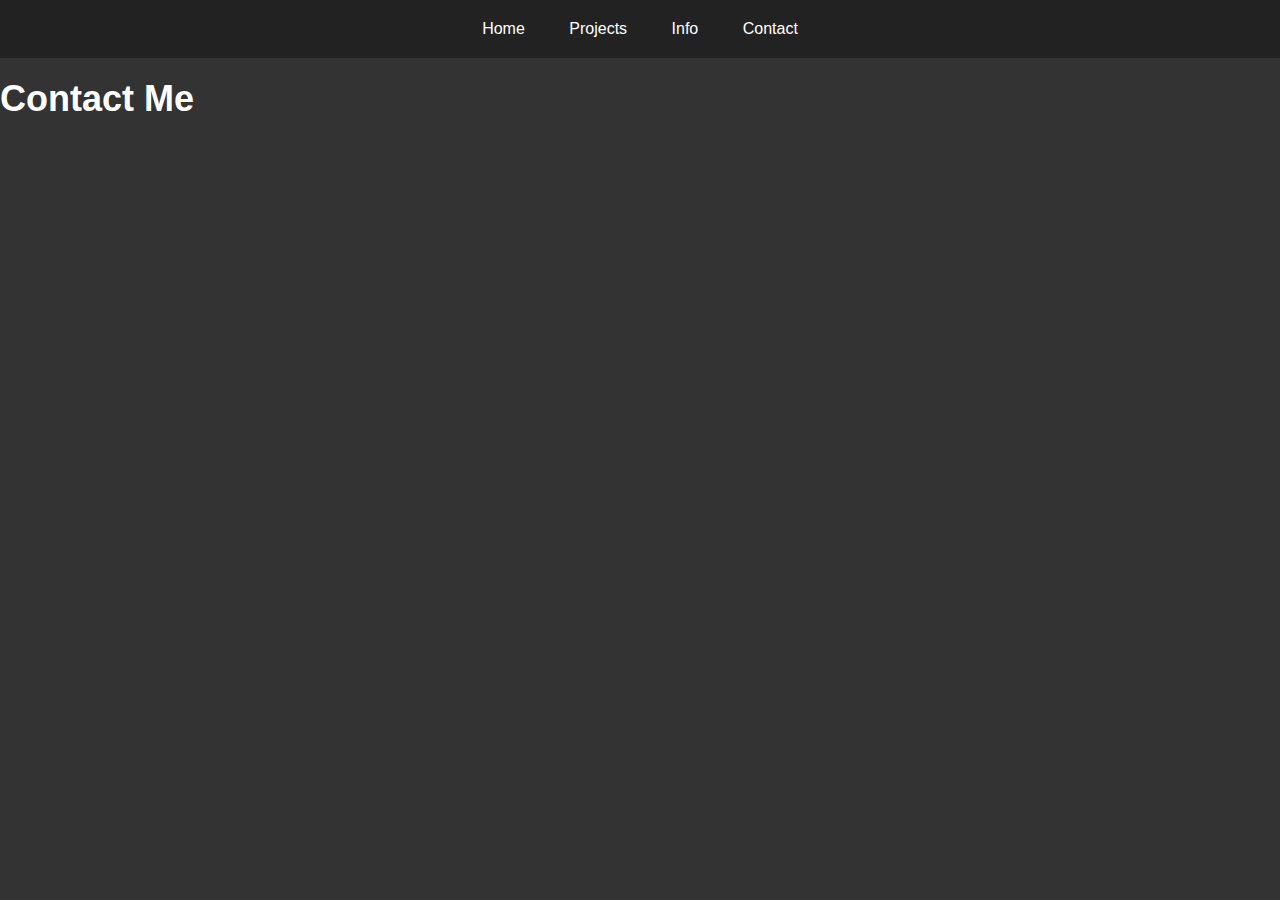
==== contact.html @ 08b79519 "Added links to site sections" ====
<!DOCTYPE html>
<html lang="en">
<head>
    <meta charset="UTF-8">
    <meta name="viewport" content="width=device-width, initial-scale=1.0">
    <link rel="stylesheet" href="css/style.css">
    <title>Oliver Cieplinski Portfolio</title>
</head>
<body>
    <div class="toolbar">
        <a href="index.html">Home</a>
        <a href="projects.html">Projects</a>
        <a href="info.html">Info</a>
        <a href="contact.html">Contact</a>
        <!-- <button class="nav-toggle">Toggle Navigation</button> Button to toggle the mobile navigation -->
    </div>
    <h1>Contact Me</h1>
    <script src="js/script.js"></script> <!-- Link to the external JavaScript file -->
</body>
</html>
---- css/style.css ----
body {
    margin: 0;
    padding: 0;
    background-color: #333;
    color: #fff;
    font-family: Arial, sans-serif;
    display: flex;
    flex-direction: column;
    height: 100vh;
}

.toolbar {
    background-color: #222;
    padding: 20px 0;
    text-align: center;
}

.toolbar a {
    color: #fff;
    text-decoration: none;
    margin: 0 20px;
}

.toolbar a:hover {
    color: #000000;
}

h1 {
    font-size: 36px;
    text-align: left;
    margin-top: 20px;
}
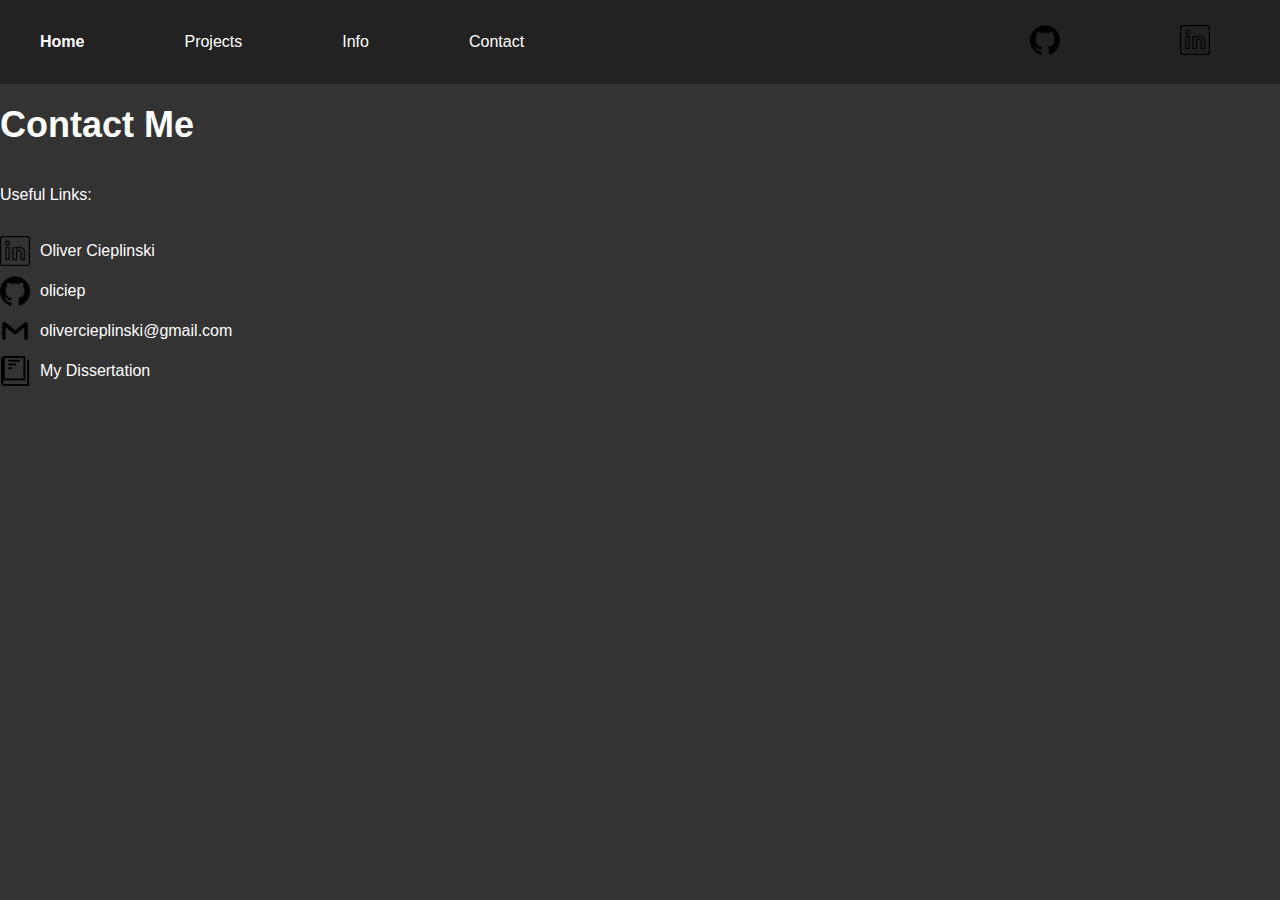
==== commit 2891a5c2: "Added lots of content" ====
--- a/contact.html
+++ b/contact.html
@@ -8,13 +8,62 @@
 </head>
 <body>
     <div class="toolbar">
-        <a href="index.html">Home</a>
+        <a href="index.html"><b>Home</b></a>
         <a href="projects.html">Projects</a>
         <a href="info.html">Info</a>
         <a href="contact.html">Contact</a>
+        <div class="spacer"></div>
+        <a href="https://github.com/oliciep" target="_blank"><img src="images/contacts/github.png" alt="GitHub"></a>
+        <a href="https://www.linkedin.com/in/oli-cieplinski" target="_blank"><img src="images/contacts/linkedin.png" alt="LinkedIn"></a>
+
         <!-- <button class="nav-toggle">Toggle Navigation</button> Button to toggle the mobile navigation -->
-    </div>
+    </div>  
     <h1>Contact Me</h1>
-    <script src="js/script.js"></script> <!-- Link to the external JavaScript file -->
+    <p>Useful Links:</p>   
+    <ul>
+        <li>
+            <img src="images/contacts/linkedin.png" alt="linkedIn">
+            <a href="https://www.linkedin.com/in/oli-cieplinski/" target="_blank">Oliver Cieplinski</a>
+        </li>
+        <li>
+            <img src="images/contacts/github.png" alt="gitHub">
+            <a href="https://github.com/oliciep" target="_blank">oliciep</a>
+        </li>
+        <li>
+            <img src="images/contacts/email.png" alt="email">
+            <a href="https://mail.google.com/mail/u/0/?fs=1&to=olivercieplinski@gmail.com&su=Website%20Inquiry&tf=cm" target="_blank">olivercieplinski@gmail.com</a>
+        </li>
+        <li>
+            <img src="images/contacts/pdf.png" alt="overleaf">
+            <a href="files/dissertation.pdf" target="_blank">My Dissertation</a>
+        </li>
+    </ul>
+    <style>
+        ul {
+            list-style-type: none;
+            padding: 0;
+        }
+
+        li {
+            display: flex;
+            align-items: center;
+            margin-bottom: 10px;
+        }
+
+        li img {
+            width: 30px;
+            margin-right: 10px;
+        }
+
+        a {
+            text-decoration: none;
+            color: #fffefe;
+            transition: color 0.5s;
+        }
+        
+        a:hover {
+            color: #222
+        }
+    </style>
 </body>
 </html>--- a/css/style.css
+++ b/css/style.css
@@ -11,18 +11,35 @@
 
 .toolbar {
     background-color: #222;
-    padding: 20px 0;
-    text-align: center;
+    padding: 15px 0;
+    display: flex;
+    justify-content: space-between; /* Space elements evenly horizontally */
+    align-items: center; /* Center elements vertically */
 }
 
 .toolbar a {
     color: #fff;
     text-decoration: none;
-    margin: 0 20px;
+    margin-right: 20px;
+    padding: 10px 40px; 
+    background-color: #222; 
+    transition: background-color 1s, color 1s; 
+    
 }
 
 .toolbar a:hover {
-    color: #000000;
+    background-color: #333;
+    color: #222;
+    
+}
+
+.toolbar img {
+    max-width: 30px; /* Adjust the image width as needed */
+    margin: 0 10px; /* Add margin for spacing between images */
+}
+
+.spacer {
+    flex: 1; /* Take up available space and push "Oliver Cieplinski" to the far left */
 }
 
 h1 {
@@ -30,3 +47,52 @@
     text-align: left;
     margin-top: 20px;
 }
+
+.project-container {
+    display: grid;
+    grid-template-columns: repeat(auto-fill, minmax(500px, 1fr));
+    gap: 20px;
+}
+
+/* Style for project cards */
+.project-card {
+    display: flex;
+    border: 1px solid #535151;
+    border-radius: 5px;
+    background-color: #474646;
+    box-shadow: 0 0 10px rgba(0, 0, 0, 0.2);
+}
+
+.project-card .project-image {
+    flex: 1;
+    display: flex;
+    align-items: center;
+    justify-content: center;
+}
+
+.project-card img {
+    max-width: 100%;
+    max-height: 100%;
+    object-fit: cover;
+}
+
+.project-card .project-details {
+    flex: 2;
+    padding: 20px;
+}
+
+.project-card h2 {
+    font-size: 20px;
+    margin: 10px 0;
+}
+
+.project-card p {
+    margin-bottom: 10px;
+}
+
+.project-card a {
+    text-decoration: none;
+    color: #007BFF;
+    display: block;
+    text-align: right;
+}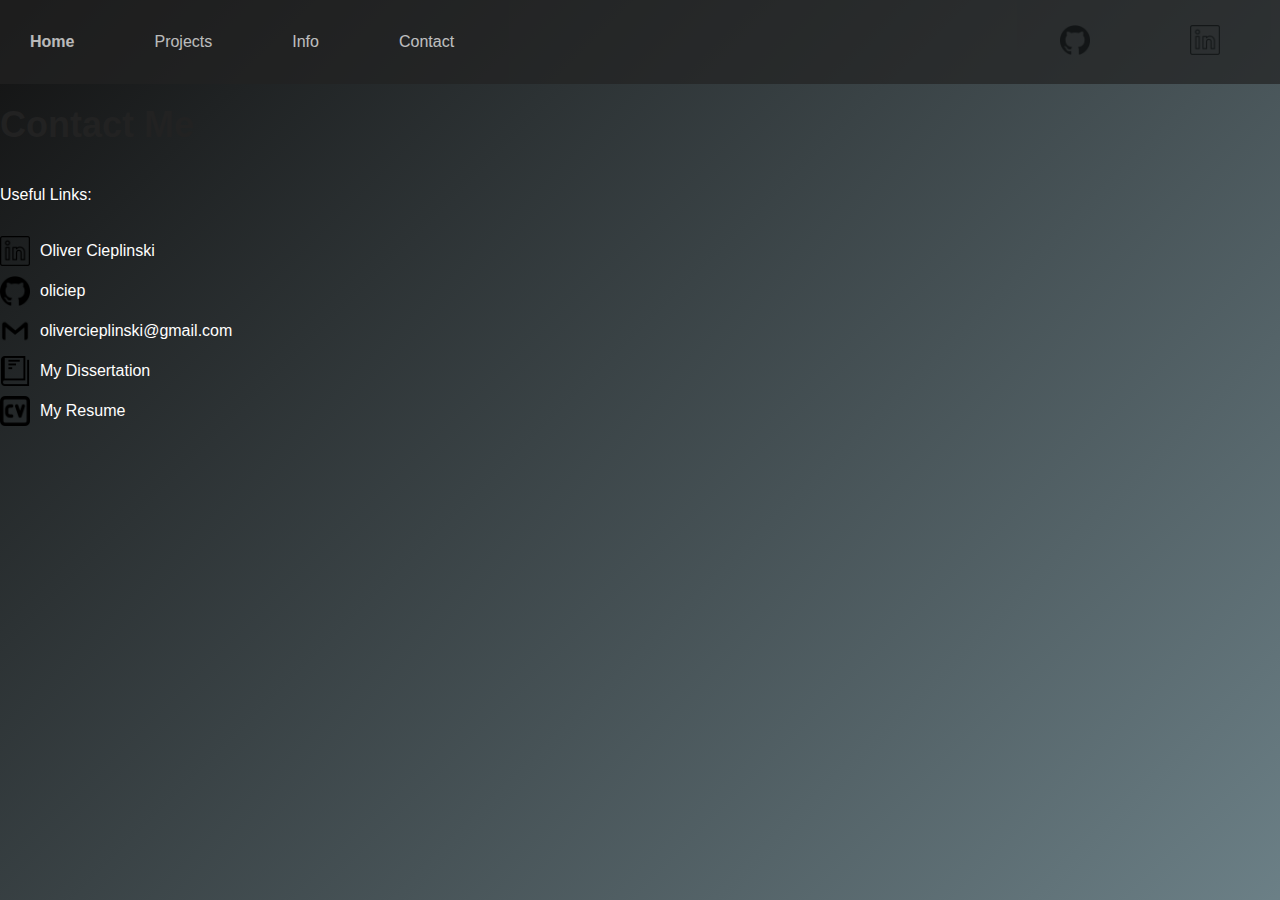
==== commit c8c299f4: "Updated Projects Page again" ====
--- a/contact.html
+++ b/contact.html
@@ -37,6 +37,10 @@
             <img src="images/contacts/pdf.png" alt="overleaf">
             <a href="files/dissertation.pdf" target="_blank">My Dissertation</a>
         </li>
+        <li>
+            <img src="images/contacts/resume.png" alt="resume">
+            <a href="files/resume.pdf" target="_blank">My Resume</a>
+        </li>
     </ul>
     <style>
         ul {
--- a/css/style.css
+++ b/css/style.css
@@ -1,7 +1,9 @@
 body {
     margin: 0;
     padding: 0;
-    background-color: #333;
+    background: linear-gradient(-45deg, #616060, #9c9b9b, #89a4ad, #121212);
+    background-size: 400% 400%;
+    animation: gradient 15s ease infinite;
     color: #fff;
     font-family: Arial, sans-serif;
     display: flex;
@@ -9,8 +11,31 @@
     height: 100vh;
 }
 
+.gradient-background {
+    width: 100%;
+    height: 100%;
+    position: absolute;
+    top: 0;
+    left: 0;
+    animation: gradient 15s ease infinite;
+    z-index: -1; /* Place it behind other content */
+}
+
+@keyframes gradient {
+    0% {
+        background-position: 0% 50%;
+    }
+    50% {
+        background-position: 100% 50%;
+    }
+    100% {
+        background-position: 0% 50%;
+    }
+}
+
 .toolbar {
     background-color: #222;
+    opacity: 0.7;
     padding: 15px 0;
     display: flex;
     justify-content: space-between; /* Space elements evenly horizontally */
@@ -21,7 +46,7 @@
     color: #fff;
     text-decoration: none;
     margin-right: 20px;
-    padding: 10px 40px; 
+    padding: 10px 30px; 
     background-color: #222; 
     transition: background-color 1s, color 1s; 
     
@@ -46,53 +71,127 @@
     font-size: 36px;
     text-align: left;
     margin-top: 20px;
+    color:#222 
+}
+
+.link-container {
+    display: flex;
+    justify-content: space-between; /* Adjust as needed to control spacing */
+    margin-right: 10px
 }
 
 .project-container {
     display: grid;
-    grid-template-columns: repeat(auto-fill, minmax(500px, 1fr));
+    grid-template-columns: repeat(3, 1fr);
     gap: 20px;
+    opacity: 0.85;
 }
+
 
 /* Style for project cards */
 .project-card {
-    display: flex;
-    border: 1px solid #535151;
+    width: 400;
+    height: 200px;
+    border: 1px solid #747373;
     border-radius: 5px;
-    background-color: #474646;
+    padding: 10px;
+    background-color: #3d3939;
     box-shadow: 0 0 10px rgba(0, 0, 0, 0.2);
+    overflow: hidden; /* Hide the overflowing content (image slide) */
+    position: relative; /* To make text absolute relative to this card */  
 }
 
-.project-card .project-image {
-    flex: 1;
+.project-card .project-header {
     display: flex;
-    align-items: center;
-    justify-content: center;
+    justify-content: space-between;
 }
 
-.project-card img {
+.project-card .project-info .title {
+    margin: 0;
+    padding: 0;
+    margin-bottom: 10px;
+}
+
+.project-card .project-info .tags {
+    display: flex;
+    justify-content: flex-end;
+    position: absolute; /* Position the tags at the bottom right */
+    bottom: 10px; /* Adjust as needed for spacing */
+    right: 0px; /* Adjust as needed for spacing */
+}
+
+.project-card .project-info .tag {
+    background-color: #000000;
+    color: #fff;
+    padding: 5px 10px;
+    border-radius: 20px;
+    margin-left: 5px;
+}
+
+.project-card img.project-image {
     max-width: 100%;
-    max-height: 100%;
+    width: 200px;
+    height: 200px;
     object-fit: cover;
+    transition: transform 0.3s ease-in-out; /* Add a smooth transition for the image slide */
+}
+
+.project-card .tags {
+    display: flex;
+    justify-content: flex-end; /* Align tags to the right */
+    padding-right: 20px; /* Add right padding to space tags from the edge */
+}
+
+.project-card .tag {
+    background-color: #007BFF; /* Tag background color */
+    color: #fff;
+    padding: 5px 10px;
+    border-radius: 20px; /* Rounded tag shape */
+    margin-left: 5px; /* Add margin between tags */
+}
+
+.project-card h2 {
+    margin: 0; /* Remove margin for the title */
 }
 
 .project-card .project-details {
-    flex: 2;
-    padding: 20px;
+    position: absolute;
+    top: 0;
+    left: 100%; /* Initially, position the text outside the card */
+    width: 100%;
+    height: 100%;
+    background-color: rgba(0, 0, 0, 0.8); /* Background color for the text area */
+    color: #ffffff;
+    display: flex;
+    flex-direction: column;
+    align-items: center;
+    justify-content: center;
+    text-align: center;
+    opacity: 0; /* Initially hide the text */
+    transition: opacity 0.3s, left 0.3s ease-in-out; /* Add smooth transitions for opacity and left position */
 }
 
-.project-card h2 {
-    font-size: 20px;
-    margin: 10px 0;
+.project-card:hover img.project-image {
+    transform: translateX(-100%); /* Slide the image to the left on hover */
 }
 
-.project-card p {
-    margin-bottom: 10px;
+.project-card:hover .project-details {
+    opacity: 1; /* Make the description and link fully visible when the card is hovered */
+    left: 0; /* Slide the text back into the card on hover */
 }
 
-.project-card a {
+.project-card .project-details a {
+    display: none; /* Initially hide the link */
+}   
+
+.project-card:hover .project-details a {
+    display: block; /* Display the link when the card is hovered */
+    margin-top: 10px; /* Add spacing between description and link */
     text-decoration: none;
-    color: #007BFF;
-    display: block;
-    text-align: right;
-}+    color: #fff;
+}
+
+.project-card .project-details a:not(:last-child) {
+    margin-right: 20px; /* Add margin to increase spacing between links */
+}
+
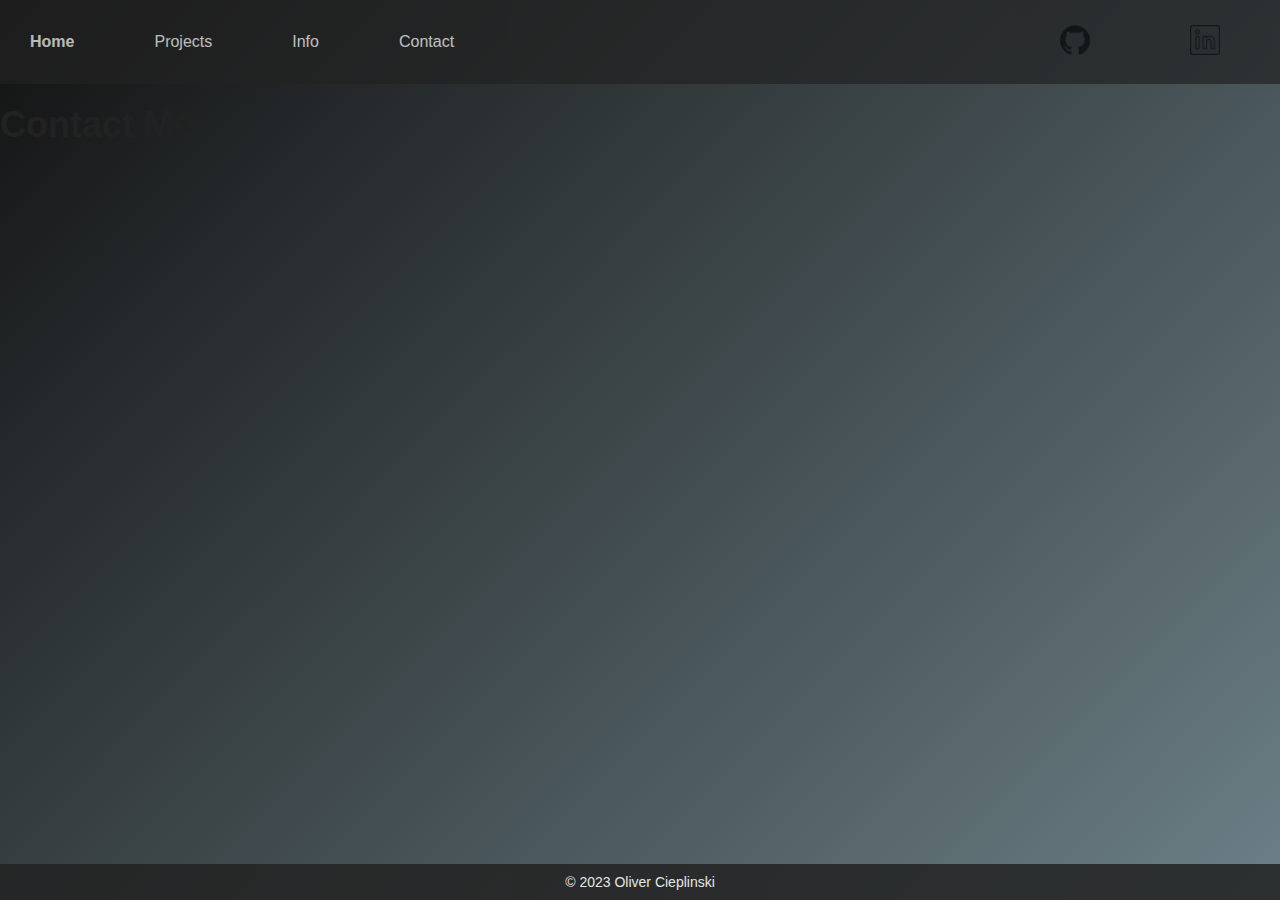
==== commit c0ef80e2: "Whole Site Revamp" ====
--- a/contact.html
+++ b/contact.html
@@ -19,55 +19,60 @@
         <!-- <button class="nav-toggle">Toggle Navigation</button> Button to toggle the mobile navigation -->
     </div>  
     <h1>Contact Me</h1>
-    <p>Useful Links:</p>   
-    <ul>
-        <li>
-            <img src="images/contacts/linkedin.png" alt="linkedIn">
-            <a href="https://www.linkedin.com/in/oli-cieplinski/" target="_blank">Oliver Cieplinski</a>
-        </li>
-        <li>
-            <img src="images/contacts/github.png" alt="gitHub">
-            <a href="https://github.com/oliciep" target="_blank">oliciep</a>
-        </li>
-        <li>
-            <img src="images/contacts/email.png" alt="email">
-            <a href="https://mail.google.com/mail/u/0/?fs=1&to=olivercieplinski@gmail.com&su=Website%20Inquiry&tf=cm" target="_blank">olivercieplinski@gmail.com</a>
-        </li>
-        <li>
-            <img src="images/contacts/pdf.png" alt="overleaf">
-            <a href="files/dissertation.pdf" target="_blank">My Dissertation</a>
-        </li>
-        <li>
-            <img src="images/contacts/resume.png" alt="resume">
-            <a href="files/resume.pdf" target="_blank">My Resume</a>
-        </li>
-    </ul>
-    <style>
-        ul {
-            list-style-type: none;
-            padding: 0;
-        }
+    <div class="fade-in-text">
+        <p>Useful Links:</p>   
+        <ul>
+            <li>
+                <img src="images/contacts/linkedin.png" alt="linkedIn">
+                <a href="https://www.linkedin.com/in/oli-cieplinski/" target="_blank">Oliver Cieplinski</a>
+            </li>
+            <li>
+                <img src="images/contacts/github.png" alt="gitHub">
+                <a href="https://github.com/oliciep" target="_blank">oliciep</a>
+            </li>
+            <li>
+                <img src="images/contacts/email.png" alt="email">
+                <a href="https://mail.google.com/mail/u/0/?fs=1&to=olivercieplinski@gmail.com&su=Website%20Inquiry&tf=cm" target="_blank">olivercieplinski@gmail.com</a>
+            </li>
+            <li>
+                <img src="images/contacts/pdf.png" alt="overleaf">
+                <a href="files/dissertation.pdf" target="_blank">My Dissertation</a>
+            </li>
+            <li>
+                <img src="images/contacts/resume.png" alt="resume">
+                <a href="files/resume.pdf" target="_blank">My Resume</a>
+            </li>
+        </ul>
+        <style>
+            ul {
+                list-style-type: none;
+                padding: 0;
+            }
 
-        li {
-            display: flex;
-            align-items: center;
-            margin-bottom: 10px;
-        }
+            li {
+                display: flex;
+                align-items: center;
+                margin-bottom: 10px;
+            }
 
-        li img {
-            width: 30px;
-            margin-right: 10px;
-        }
+            li img {
+                width: 30px;
+                margin-right: 10px;
+            }
 
-        a {
-            text-decoration: none;
-            color: #fffefe;
-            transition: color 0.5s;
-        }
-        
-        a:hover {
-            color: #222
-        }
-    </style>
+            a {
+                text-decoration: none;
+                color: #fffefe;
+                transition: color 0.5s;
+            }
+            
+            a:hover {
+                color: #222
+            }
+        </style>
+    </div>
+    <footer>
+        <p>&copy; 2023 Oliver Cieplinski</p>
+    </footer>   
 </body>
 </html>--- a/css/style.css
+++ b/css/style.css
@@ -85,12 +85,12 @@
     grid-template-columns: repeat(3, 1fr);
     gap: 20px;
     opacity: 0.85;
+    margin-bottom: 60px;
 }
 
 
 /* Style for project cards */
 .project-card {
-    width: 400;
     height: 200px;
     border: 1px solid #747373;
     border-radius: 5px;
@@ -195,3 +195,56 @@
     margin-right: 20px; /* Add margin to increase spacing between links */
 }
 
+.slideshow-container {
+    position: relative;
+}
+
+.fade {
+    width: 500px;
+    animation-name: fade;
+    animation-duration: 10s; /* Time for each card to stay */
+    animation-timing-function: ease;
+    animation-iteration-count: infinite;
+}
+
+@keyframes fade {
+    0%, 100% { opacity: 0; }
+    5%, 95% { opacity: 1; }
+}
+
+.right-align {
+    margin-left: auto;
+    margin-right: 150px;
+}
+
+.fade-in-text {
+    opacity: 0; /* Initially, set the opacity to 0 to hide the text */
+    animation: fadeIn 2s ease forwards; /* Apply the fadeIn animation */
+}
+
+@keyframes fadeIn {
+    from {
+        opacity: 0;
+    }
+    to {
+        opacity: 1; /* At the end of the animation, set the opacity to 1 to make the text fully visible */
+    }
+}
+
+footer {
+    background-color: #222; /* Background color for the footer */
+    color: #fff; /* Text color */
+    text-align: center;
+    padding: 10px 0; /* Adjust padding as needed */
+    margin-top: auto; /* Push the footer to the bottom */
+    opacity: 0.85;
+}
+
+footer p {
+    margin: 0;
+    font-size: 14px; /* Adjust font size as needed */
+}
+
+
+
+
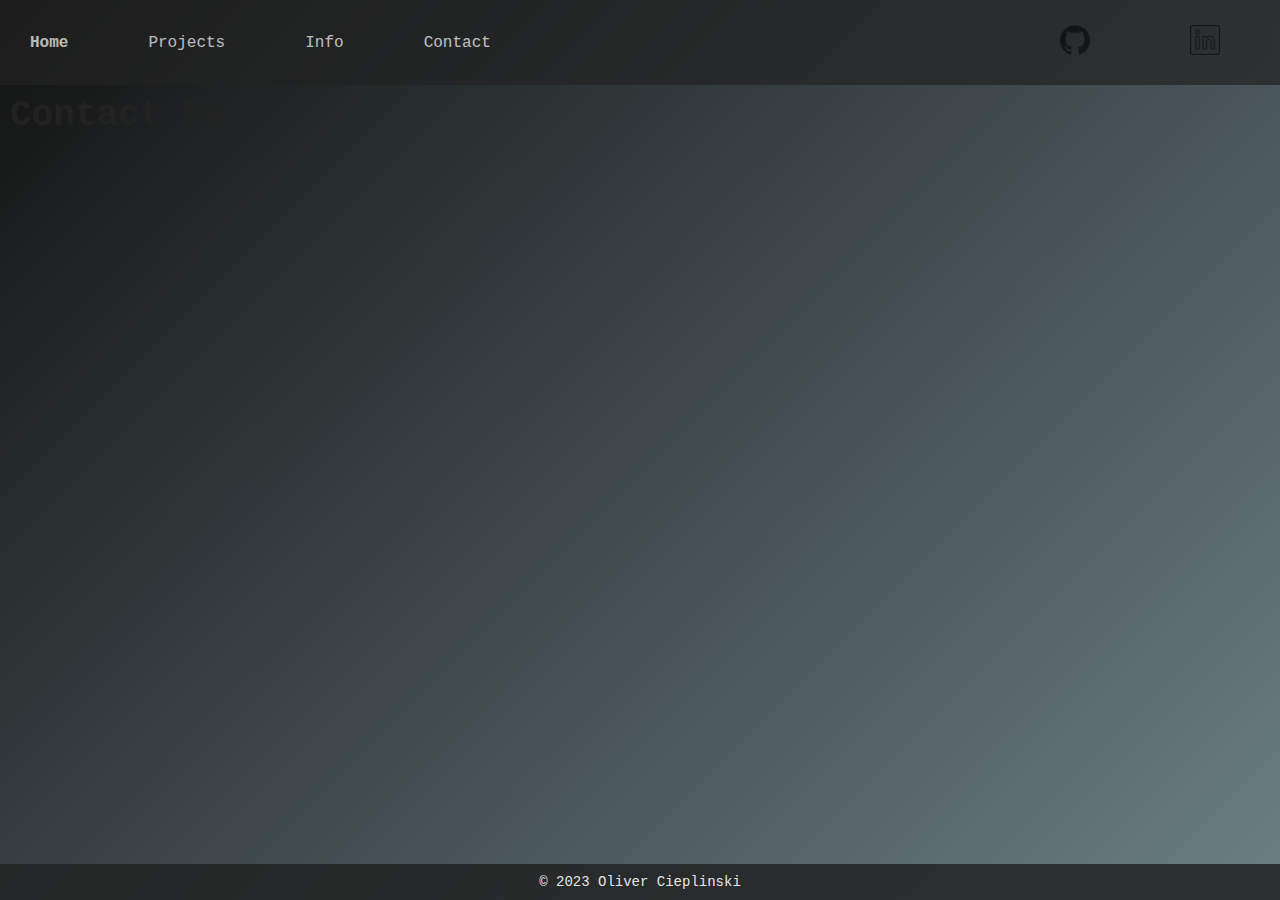
==== commit 12829380: "Added dynamic elements to Projects Page" ====
--- a/contact.html
+++ b/contact.html
@@ -15,10 +15,8 @@
         <div class="spacer"></div>
         <a href="https://github.com/oliciep" target="_blank"><img src="images/contacts/github.png" alt="GitHub"></a>
         <a href="https://www.linkedin.com/in/oli-cieplinski" target="_blank"><img src="images/contacts/linkedin.png" alt="LinkedIn"></a>
-
-        <!-- <button class="nav-toggle">Toggle Navigation</button> Button to toggle the mobile navigation -->
     </div>  
-    <h1>Contact Me</h1>
+    <h1 style="margin:10px;">Contact Me</h1>
     <div class="fade-in-text">
         <p>Useful Links:</p>   
         <ul>
--- a/css/style.css
+++ b/css/style.css
@@ -5,7 +5,7 @@
     background-size: 400% 400%;
     animation: gradient 15s ease infinite;
     color: #fff;
-    font-family: Arial, sans-serif;
+    font-family: "Courier New", monospace;
     display: flex;
     flex-direction: column;
     height: 100vh;
@@ -18,7 +18,7 @@
     top: 0;
     left: 0;
     animation: gradient 15s ease infinite;
-    z-index: -1; /* Place it behind other content */
+    z-index: -1; 
 }
 
 @keyframes gradient {
@@ -38,8 +38,8 @@
     opacity: 0.7;
     padding: 15px 0;
     display: flex;
-    justify-content: space-between; /* Space elements evenly horizontally */
-    align-items: center; /* Center elements vertically */
+    justify-content: space-between; 
+    align-items: center; 
 }
 
 .toolbar a {
@@ -59,12 +59,12 @@
 }
 
 .toolbar img {
-    max-width: 30px; /* Adjust the image width as needed */
-    margin: 0 10px; /* Add margin for spacing between images */
+    max-width: 30px; 
+    margin: 0 10px; 
 }
 
 .spacer {
-    flex: 1; /* Take up available space and push "Oliver Cieplinski" to the far left */
+    flex: 1; 
 }
 
 h1 {
@@ -86,30 +86,27 @@
     gap: 20px;
     opacity: 0.85;
     margin-bottom: 60px;
+    padding: 20px;
 }
 
 
 /* Style for project cards */
 .project-card {
     height: 200px;
-    border: 1px solid #747373;
+    border: 2px solid #000000;
     border-radius: 5px;
     padding: 10px;
     background-color: #3d3939;
     box-shadow: 0 0 10px rgba(0, 0, 0, 0.2);
     overflow: hidden; /* Hide the overflowing content (image slide) */
     position: relative; /* To make text absolute relative to this card */  
+    transition: transform 1s ease, opacity 1s ease;
+    opacity: 1;
 }
 
 .project-card .project-header {
     display: flex;
     justify-content: space-between;
-}
-
-.project-card .project-info .title {
-    margin: 0;
-    padding: 0;
-    margin-bottom: 10px;
 }
 
 .project-card .project-info .tags {
@@ -151,7 +148,8 @@
 }
 
 .project-card h2 {
-    margin: 0; /* Remove margin for the title */
+    margin: 0; /* Remove margin for the title */   
+    color: black;
 }
 
 .project-card .project-details {
@@ -171,6 +169,14 @@
     transition: opacity 0.3s, left 0.3s ease-in-out; /* Add smooth transitions for opacity and left position */
 }
 
+.project-card .project-details h2{
+    color:#ffffff;
+}
+
+.project-card:not(.slideshow-container .project-card):hover {
+    transform: scale(1.05); /* Enlarge the card by 5% on hover */
+}
+
 .project-card:hover img.project-image {
     transform: translateX(-100%); /* Slide the image to the left on hover */
 }
@@ -195,12 +201,41 @@
     margin-right: 20px; /* Add margin to increase spacing between links */
 }
 
+.project-card:hover {
+    opacity: 0.7;
+}
+
+@keyframes sparkle {
+    0% {
+        box-shadow: 0 0 5px rgba(255, 255, 255, 0.8), 0 0 10px rgba(255, 255, 255, 0.8);
+        transform: scale(1);
+    }
+    50% {
+        box-shadow: 0 0 10px rgba(255, 255, 255, 0.8), 0 0 15px rgba(255, 255, 255, 0.8);
+        transform: scale(1.05);
+    }
+    100% {
+        box-shadow: 0 0 5px rgba(255, 255, 255, 0.8), 0 0 10px rgba(255, 255, 255, 0.8);
+        transform: scale(1);
+    }
+}
+
+/* Apply the animation to your project container (slideshow) */
 .slideshow-container {
-    position: relative;
+    width: 554px;
+    overflow: hidden; /* Hide any overflow (just in case) */
+    animation: sparkle 5s ease infinite;
+    margin-left: auto;
+    margin-right: 90px;
+    padding-right: 20px;
+}
+
+.slideshow-container h2{
+    margin-right: 20px;
 }
 
 .fade {
-    width: 500px;
+    width: 550px;
     animation-name: fade;
     animation-duration: 10s; /* Time for each card to stay */
     animation-timing-function: ease;
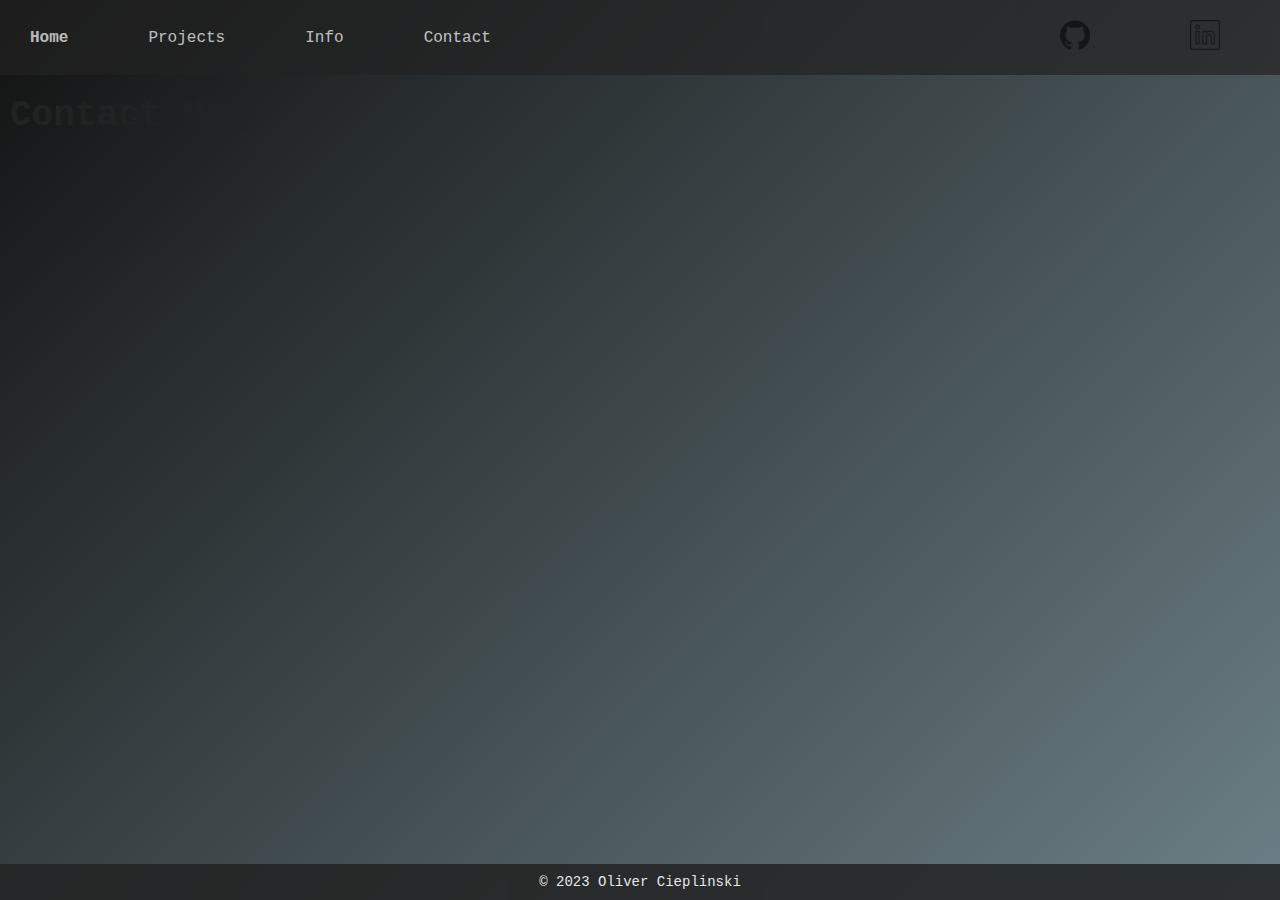
==== commit 95e3c9b2: "Made design more beautiful" ====
--- a/contact.html
+++ b/contact.html
@@ -16,7 +16,7 @@
         <a href="https://github.com/oliciep" target="_blank"><img src="images/contacts/github.png" alt="GitHub"></a>
         <a href="https://www.linkedin.com/in/oli-cieplinski" target="_blank"><img src="images/contacts/linkedin.png" alt="LinkedIn"></a>
     </div>  
-    <h1 style="margin:10px;">Contact Me</h1>
+    <h1 class="typewriter">Contact Me</h1>
     <div class="fade-in-text">
         <p>Useful Links:</p>   
         <ul>
--- a/css/style.css
+++ b/css/style.css
@@ -11,6 +11,52 @@
     height: 100vh;
 }
 
+.typewriter {
+  display: inline-block;
+  white-space: nowrap;
+  overflow: hidden;
+  border-right: 3px solid transparent; /* Add a transparent border */
+  padding-right: 5px; /* Adjust padding to control the blinking speed */
+  animation: typing 10s steps(120, end);
+  margin-left: 10px;
+  font-weight: bold;
+}
+
+.typewriter::after {
+  content: "_"; /* Initial underscore */
+  display: inline-block;
+  width: 0;
+  animation: infinite, blink-underscore 1s step-end infinite;
+}
+
+@keyframes typing {
+  0% {
+    width: 0;
+  }
+  100% {
+    width: 100%;
+  }
+}
+
+@keyframes blink-underscore {
+  0%, 100% {
+    content: "_";
+  }
+  50% {
+    content: "";
+  }
+}
+
+.subtext {
+    color:gray;
+    margin-left: 10px;
+    margin-top: -35px;
+    font-size: 30px;
+    opacity: 0;  
+    animation: fadeIn 1s ease-in forwards;
+    animation-delay: 3s;
+}
+
 .gradient-background {
     width: 100%;
     height: 100%;
@@ -36,7 +82,7 @@
 .toolbar {
     background-color: #222;
     opacity: 0.7;
-    padding: 15px 0;
+    padding: 0px 0;
     display: flex;
     justify-content: space-between; 
     align-items: center; 
@@ -46,7 +92,7 @@
     color: #fff;
     text-decoration: none;
     margin-right: 20px;
-    padding: 10px 30px; 
+    padding: 20px 30px; 
     background-color: #222; 
     transition: background-color 1s, color 1s; 
     
@@ -80,13 +126,91 @@
     margin-right: 10px
 }
 
+.infobar {
+    background-color: #333;
+    width: 150px;
+    height: 100%;
+    display: flex;
+    flex-direction: column;
+    align-items: center;
+    margin-left: 50px;
+    border-radius: 25px 0px 0px 25px;
+}
+
+@keyframes fadeIn {
+    from {
+        opacity: 0;
+    }
+    to {
+        opacity: 1;
+    }
+}
+
+.option {
+    background-color: #555;
+    color: black;
+    border:  2px solid #333;   
+    padding: 45px;
+    font-family: "Courier New", monospace;
+    font-size: 15px;
+    font-weight: bold;
+    text-align: center;
+    margin: 0px;
+    cursor: pointer;
+    width: 100%;
+}
+
+.first-option {
+    border-radius: 25px 0 0 0;
+}
+
+.last-option {
+    border-radius: 0 0 0 25px;
+}
+
+.option:hover {
+    background-color: #777;
+}
+
+.container {
+    display: flex; /* Ensure the textbox and infobar are displayed side by side */
+    align-items: flex-start; /* Adjust the vertical alignment */
+    opacity: 1;
+    animation: fadeIn 1s ease-in forwards;
+}
+
+.textbox {
+    background-color: #777;
+    padding-left:10px;
+    color: black;
+    transition: opacity 0.5s;
+    height: 100%;
+    width: 1200px;
+    border-top: 2px solid #333;
+    border-right: 2px solid #333;
+    border-bottom: 2px solid #333;
+    box-sizing: border-box;
+    border-radius: 0px 25px 25px 0px;
+    opacity: 1;
+}   
+
+.active {
+    border-left: 2px solid #333;
+    border-top: 2px solid #333;
+    border-left: 2px solid #333;
+    border-right: none; /* Remove the right border */
+    background-color: #777;
+}
+
 .project-container {
     display: grid;
     grid-template-columns: repeat(3, 1fr);
     gap: 20px;
     opacity: 0.85;
-    margin-bottom: 60px;
+    margin-bottom: 20px;
     padding: 20px;
+    opacity: 0;
+    animation: fadeIn 1s ease-in forwards;
 }
 
 
@@ -136,7 +260,7 @@
 .project-card .tags {
     display: flex;
     justify-content: flex-end; /* Align tags to the right */
-    padding-right: 20px; /* Add right padding to space tags from the edge */
+    padding-right: 15px; /* Add right padding to space tags from the edge */
 }
 
 .project-card .tag {
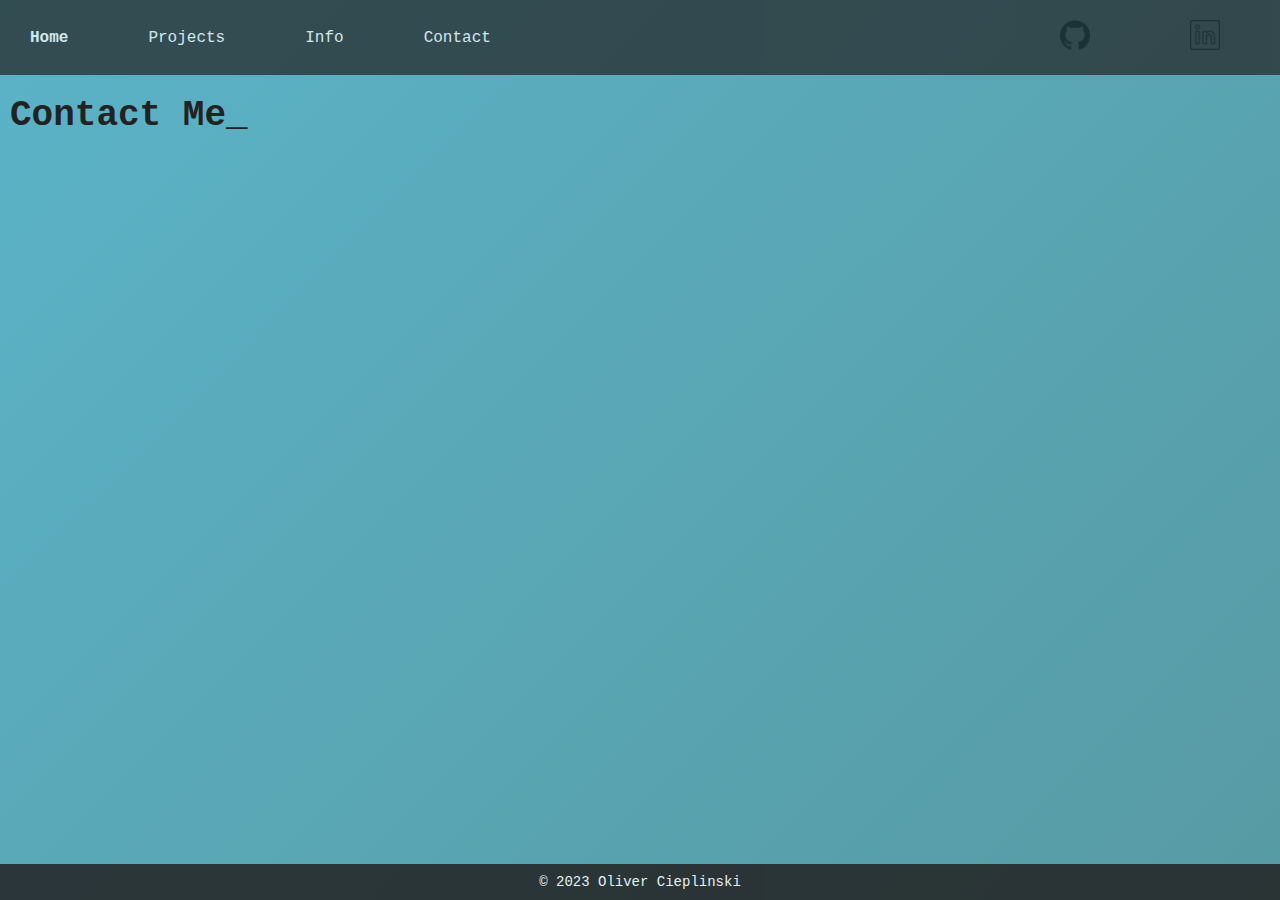
==== commit dce855fa: "Finished Info page" ====
--- a/contact.html
+++ b/contact.html
@@ -18,7 +18,7 @@
     </div>  
     <h1 class="typewriter">Contact Me</h1>
     <div class="fade-in-text">
-        <p>Useful Links:</p>   
+        <h3 style="color:black;">Useful Links:</h3>   
         <ul>
             <li>
                 <img src="images/contacts/linkedin.png" alt="linkedIn">
@@ -60,12 +60,12 @@
 
             a {
                 text-decoration: none;
-                color: #fffefe;
+                color: black;
                 transition: color 0.5s;
             }
             
             a:hover {
-                color: #222
+                color: white
             }
         </style>
     </div>
--- a/css/style.css
+++ b/css/style.css
@@ -1,7 +1,7 @@
 body {
     margin: 0;
     padding: 0;
-    background: linear-gradient(-45deg, #616060, #9c9b9b, #89a4ad, #121212);
+    background: linear-gradient(-45deg, #262e2e, #4a6464, #569298, #5bb3c7);
     background-size: 400% 400%;
     animation: gradient 15s ease infinite;
     color: #fff;
@@ -100,7 +100,7 @@
 
 .toolbar a:hover {
     background-color: #333;
-    color: #222;
+    color: black;
     
 }
 
@@ -401,9 +401,9 @@
 
 footer p {
     margin: 0;
-    font-size: 14px; /* Adjust font size as needed */
-}
-
-
-
-
+    font-size: 14px; /*     Adjust font size as needed */
+}
+
+
+
+
